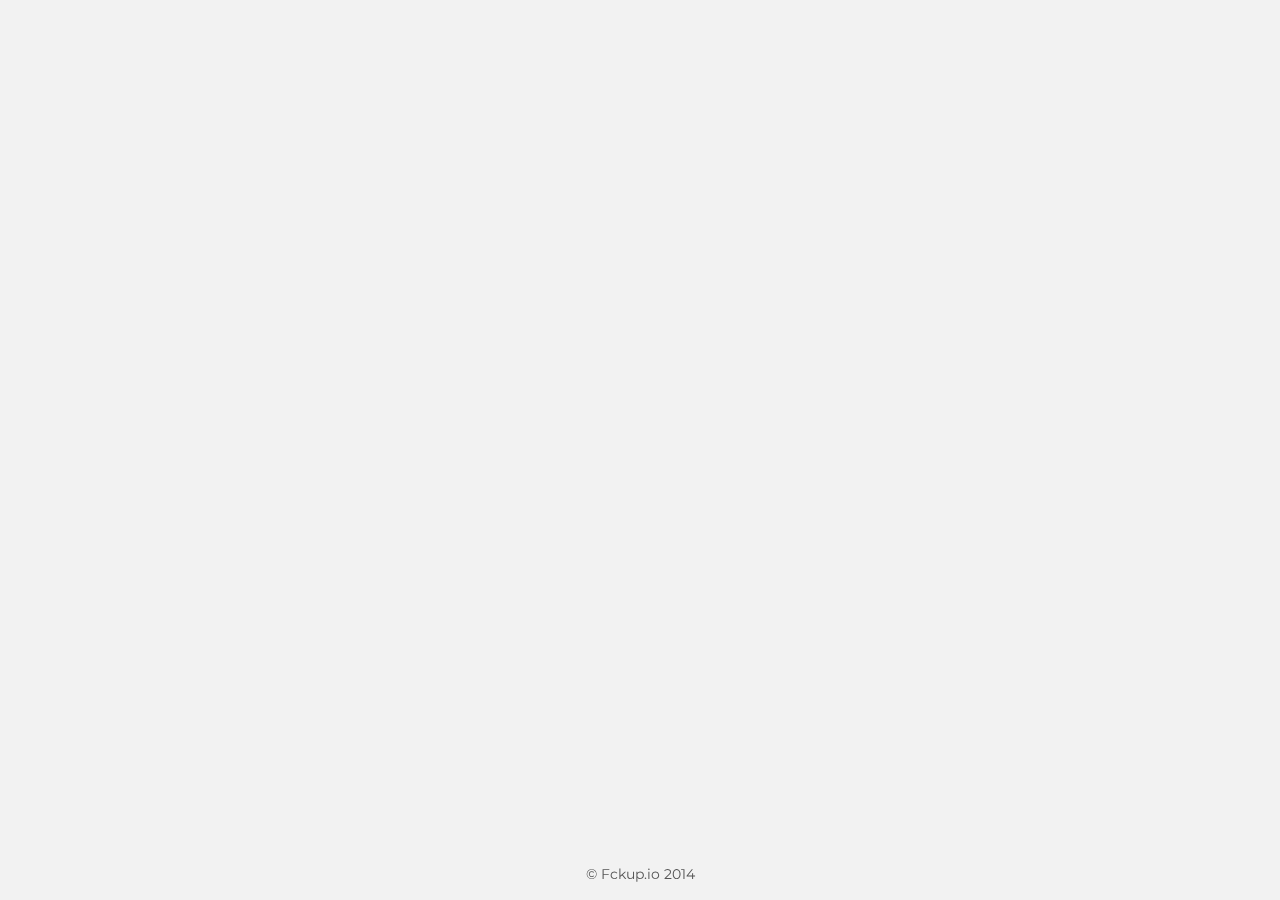
==== fckupio/core/static/index.html @ 274c46dd "app" ====
<!DOCTYPE html>
<!--[if lt IE 7]>      <html lang="en" ng-app="app" class="no-js lt-ie9 lt-ie8 lt-ie7"> <![endif]-->
<!--[if IE 7]>         <html lang="en" ng-app="app" class="no-js lt-ie9 lt-ie8"> <![endif]-->
<!--[if IE 8]>         <html lang="en" ng-app="app" class="no-js lt-ie9"> <![endif]-->
<!--[if gt IE 8]><!--> <html lang="en" ng-app="app" class="no-js"> <!--<![endif]-->
<head>
  <meta charset="utf-8">
  <meta http-equiv="X-UA-Compatible" content="IE=edge">
  <title>Fckup.io - App</title>
  <meta name="description" content="">
  <meta name="viewport" content="width=device-width, initial-scale=1">

  <link href="//maxcdn.bootstrapcdn.com/bootstrap/3.3.0/css/bootstrap.min.css" rel="stylesheet">
  <link href='http://fonts.googleapis.com/css?family=Montserrat' rel='stylesheet' type='text/css'>
  <!-- <link type="text/css" rel="stylesheet" href="bower_components/html5-boilerplate/css/normalize.css"> -->
  <!-- <link type="text/css" rel="stylesheet" href="bower_components/html5-boilerplate/css/main.css"> -->
  <link type="text/css" rel="stylesheet" href="css/app.css"/>
</head>
<body>

  <!--[if lt IE 7]>
      <p class="browsehappy">You are using an <strong>outdated</strong> browser. Please <a href="http://browsehappy.com/">upgrade your browser</a> to improve your experience.</p>
  <![endif]-->

  <div class="content">
    <div ui-view></div>
  </div>

  <footer>
    <p>© Fckup.io 2014</p>
  </footer>

  <script src="bower_components/angular/angular.js"></script>
  <script src="bower_components/angular-ui-router/release/angular-ui-router.min.js"></script>
  <script src="bower_components/lodash/dist/lodash.min.js"></script>
  <script src="bower_components/restangular/dist/restangular.min.js"></script>

  <!-- APP -->
  <script src="js/app.js"></script>

  <!-- Controllers -->
  <script src="js/controllers/AppCtrl.js"></script>

  <!-- Services-->
  <script src="js/services/dealsDS.js"></script>

</body>
</html>
---- fckupio/core/static/css/app.css ----
/*
 * Author: Carlos Alvarez
 * URL: http://alvarez.is
 *
 * Project Name: Feedo - Free Bootstrap Theme
 * Version: 1.0
 * URL: http://blacktie.co/
 */


/* OVERALL ASPECT */

body {
    background-color: #f2f2f2;
    font-family: 'Montserrat', sans-serif;
    font-weight: 400;
    font-size: 14px;
    color: #555;

    -webkit-font-smoothing: antialiased;
    -webkit-overflow-scrolling: touch;

}

/* Titles */
h1, h2, h3, h4, h5, h6 {
    font-family: 'Montserrat', sans-serif;
    font-weight: 700;
    color: #333;
}

h1 {
	font-size: 30px;
}


/* Paragraph & Typographic */
p {
    line-height: 28px;
    margin-bottom: 25px;
}

.centered {
    text-align: center;
}

.goleft {
	text-align: left;
}

/* Links */
a {
    word-wrap: break-word;

    -webkit-transition: color 0.1s ease-in, background 0.1s ease-in;
    -moz-transition: color 0.1s ease-in, background 0.1s ease-in;
    -ms-transition: color 0.1s ease-in, background 0.1s ease-in;
    -o-transition: color 0.1s ease-in, background 0.1s ease-in;
    transition: color 0.1s ease-in, background 0.1s ease-in;
}

a:hover,
a:focus {
    color: #7b7b7b;
    text-decoration: none;
    outline: 0;
}

a:before,
a:after {
    -webkit-transition: color 0.1s ease-in, background 0.1s ease-in;
    -moz-transition: color 0.1s ease-in, background 0.1s ease-in;
    -ms-transition: color 0.1s ease-in, background 0.1s ease-in;
    -o-transition: color 0.1s ease-in, background 0.1s ease-in;
    transition: color 0.1s ease-in, background 0.1s ease-in;
}

 hr {
    display: block;
    height: 1px;
    border: 0;
    border-top: 1px solid #ccc;
    margin: 1em 0;
    padding: 0;
}

.mb10 {
	margin-bottom: 10px;
	margin-top: 10px;
}

.centered {
	text-align: center;
}

/* CONFIGURATION FOR Feedo */

.site {
	background: white;
	margin-top: 20px;
	margin-bottom: 20px;
}
.site-title {
	background: #384452;
	margin-left: -15px;
	margin-right: -15px;
	padding: 10px;
  border-top-right-radius: 3px;
  border-top-left-radius: 3px;
}

.site-title h2 {
	font-weight: 400;
	color: white;
	text-align: center;
  margin: 10px;
}

.site-footer {
	margin-left: -15px;
	margin-right: -15px;
	text-align: center;
}

.sidebar {
  margin-top: 20px;
  text-align: center;
}

.post {
	display: block;
	padding-top:15px;
	padding-bottom: 15px;
	margin-top: 15px;
	margin-bottom: 15px;
	border-bottom: 1px solid #ddd;
}

.post:last-child {
  border-bottom: 0px
}

.post .pull-right {
	margin-top: -15px;
}

.post .glyphicon {
	font-size: 24px;
	color: #7f7ea8
}

footer {
  position: fixed;
  bottom: 0;
  left: 0;
  right: 0;
  height: 40px;
  width: 100%;
}

footer p {
  text-align: center;
}
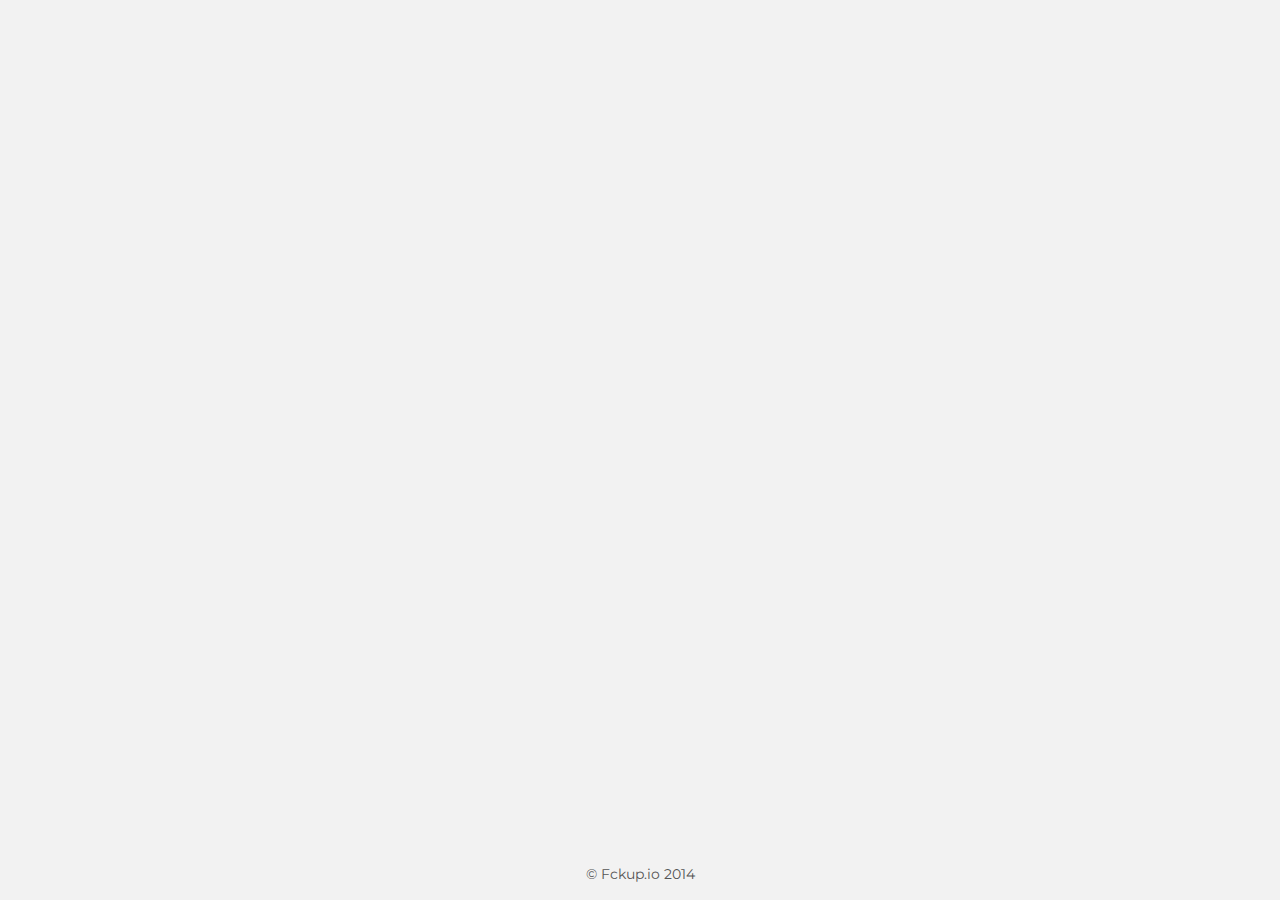
==== commit 21452e58: "14:47" ====
--- a/fckupio/core/static/index.html
+++ b/fckupio/core/static/index.html
@@ -15,6 +15,7 @@
   <!-- <link type="text/css" rel="stylesheet" href="bower_components/html5-boilerplate/css/normalize.css"> -->
   <!-- <link type="text/css" rel="stylesheet" href="bower_components/html5-boilerplate/css/main.css"> -->
   <link type="text/css" rel="stylesheet" href="css/app.css"/>
+  <link type="text/css" rel="stylesheet" href="bower_components/animate.css/animate.min.css"/>
 </head>
 <body>
 
--- a/fckupio/core/static/css/app.css
+++ b/fckupio/core/static/css/app.css
@@ -107,6 +107,7 @@
 	padding: 10px;
   border-top-right-radius: 3px;
   border-top-left-radius: 3px;
+  position: relative;
 }
 
 .site-title h2 {
@@ -122,10 +123,18 @@
 	text-align: center;
 }
 
+.menu-btn {
+  color: #fff;
+  position: absolute;
+  top: 30px;
+  right: 20px;
+  cursor: pointer;
+}
+
 .sidebar {
   margin-top: 20px;
-  text-align: center;
 }
+
 
 .post {
 	display: block;
@@ -149,6 +158,10 @@
 	color: #7f7ea8
 }
 
+.btn-fup {
+  background: #2F8B89;
+}
+
 footer {
   position: fixed;
   bottom: 0;
@@ -156,6 +169,8 @@
   right: 0;
   height: 40px;
   width: 100%;
+  background-color: #f2f2f2;
+  margin-top: 40px;
 }
 
 footer p {
